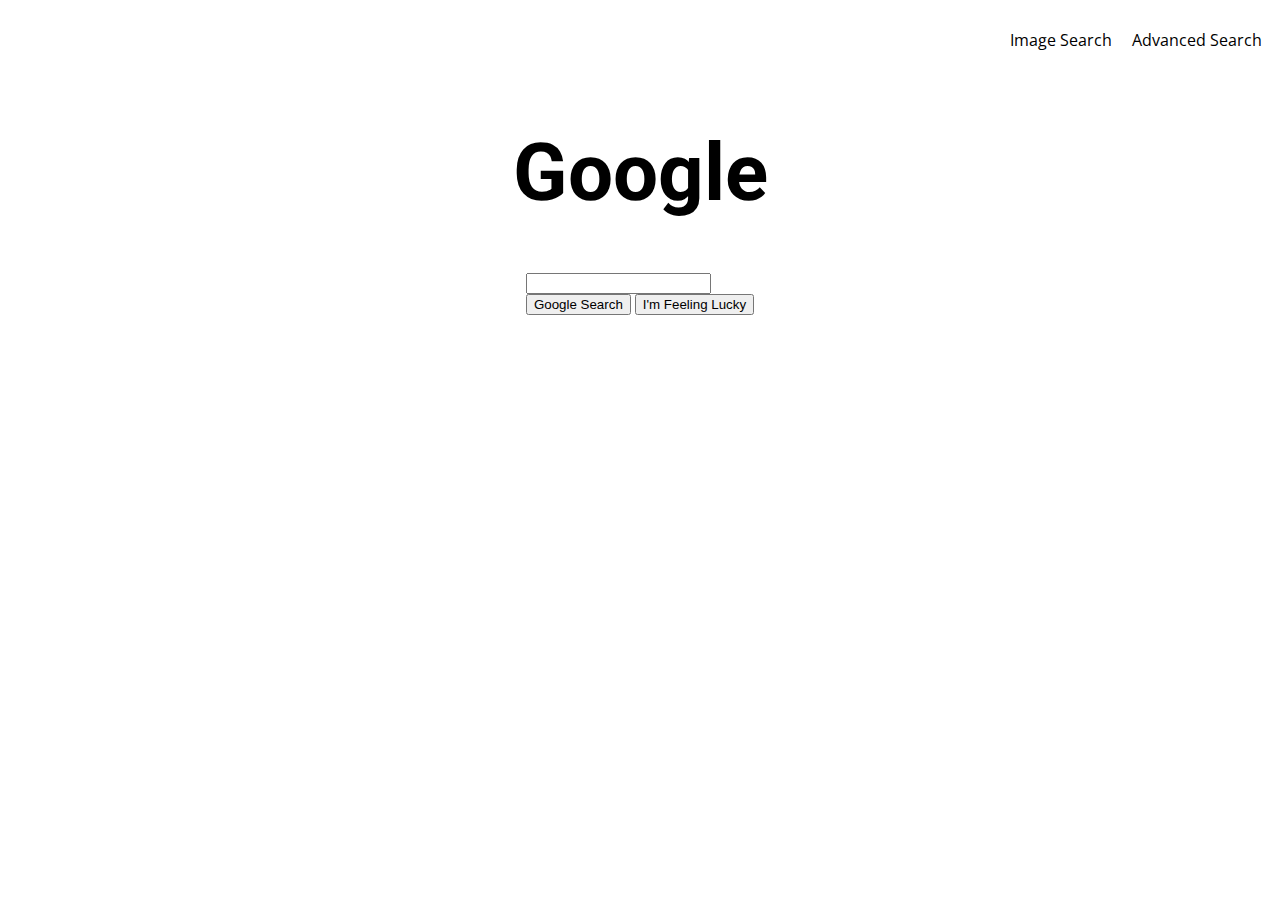
==== index.html @ 7f3788d6 "page creation and linking" ====
<!DOCTYPE html>
<html lang="en">
    <head>
        <title>Search</title>
        <link rel="stylesheet" href="styles/styles.css">
    </head>
    <body>
        <div id="title-bar">
            <ul>
                <li><a href="images.html">Image Search</a></li>
                <li><a href="advanced.html">Advanced Search</a></li>
            </ul>
        </div>
        <div id="google">
            <h1>Google</h1>
            <form action="https://www.google.com/search">
                <input type="text" name="q"><br>
                <input type="submit" value="Google Search">
                <input type="submit" value="I'm Feeling Lucky">
            </form>
        </div>
    </body>
</html>
---- styles/styles.css ----
@import url('https://fonts.googleapis.com/css2?family=Roboto:wght@700&display=swap');
@import url('https://fonts.googleapis.com/css2?family=Open+Sans:wght@300&display=swap');


body {
    display: flex;
    flex-direction: column;
}

#title-bar {
    margin-left: auto;
}

#title-bar ul {
    display: flex;
    flex-direction: row;
}

#title-bar ul li {
    list-style-type: none;
    margin: 5px 10px;
}

#title-bar ul li a{
    font-family: 'Open Sans', sans-serif;
    text-decoration: none;
    color: black;
}

#google {
    display: flex;
    flex-direction: column;
    margin: auto;
    align-items: center;
}

#google h1 {
    font-size: 80px;
    font-family: 'Roboto', sans-serif;
}
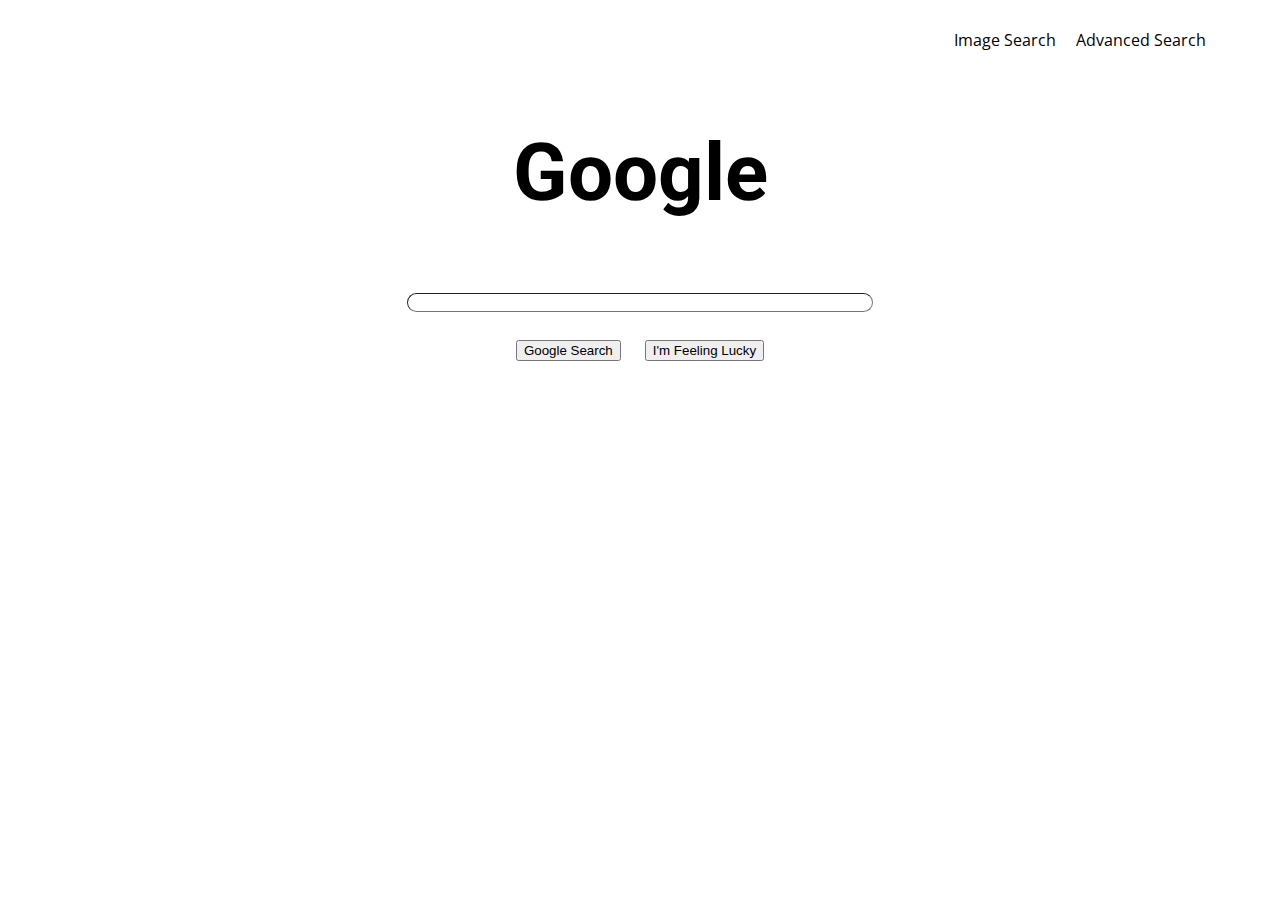
==== commit 93b63943: "Redesign to look more like google" ====
--- a/index.html
+++ b/index.html
@@ -2,6 +2,7 @@
 <html lang="en">
     <head>
         <title>Search</title>
+        <link href="https://cdn.jsdelivr.net/npm/bootstrap@5.1.3/dist/css/bootstrap.min.css" rel="stylesheet" integrity="sha384-1BmE4kWBq78iYhFldvKuhfTAU6auU8tT94WrHftjDbrCEXSU1oBoqyl2QvZ6jIW3" crossorigin="anonymous">
         <link rel="stylesheet" href="styles/styles.css">
     </head>
     <body>
@@ -14,9 +15,11 @@
         <div id="google">
             <h1>Google</h1>
             <form action="https://www.google.com/search">
-                <input type="text" name="q"><br>
-                <input type="submit" value="Google Search">
-                <input type="submit" value="I'm Feeling Lucky">
+                <input id="main-search" class="form-control-lg" type="text" name="q"><br>
+                <div id="inputs">
+                    <input type="submit" value="Google Search">
+                    <input type="submit" value="I'm Feeling Lucky">
+                </div>
             </form>
         </div>
     </body>
--- a/styles/styles.css
+++ b/styles/styles.css
@@ -5,6 +5,9 @@
 body {
     display: flex;
     flex-direction: column;
+    width: 90%;
+    margin-left: auto;
+    margin-right: auto;
 }
 
 #title-bar {
@@ -32,9 +35,29 @@
     flex-direction: column;
     margin: auto;
     align-items: center;
+    width: 100%;
 }
 
 #google h1 {
     font-size: 80px;
     font-family: 'Roboto', sans-serif;
+}
+
+
+form {
+    width: 40%;
+    display: flex;
+    flex-direction: column;
+    align-items: center;
+}
+
+#main-search {
+    border-radius: 25px;
+    border-width: 1px;
+    width: 100%;
+    margin-top: 20px;
+}
+
+#inputs input {
+    margin: 10px;
 }